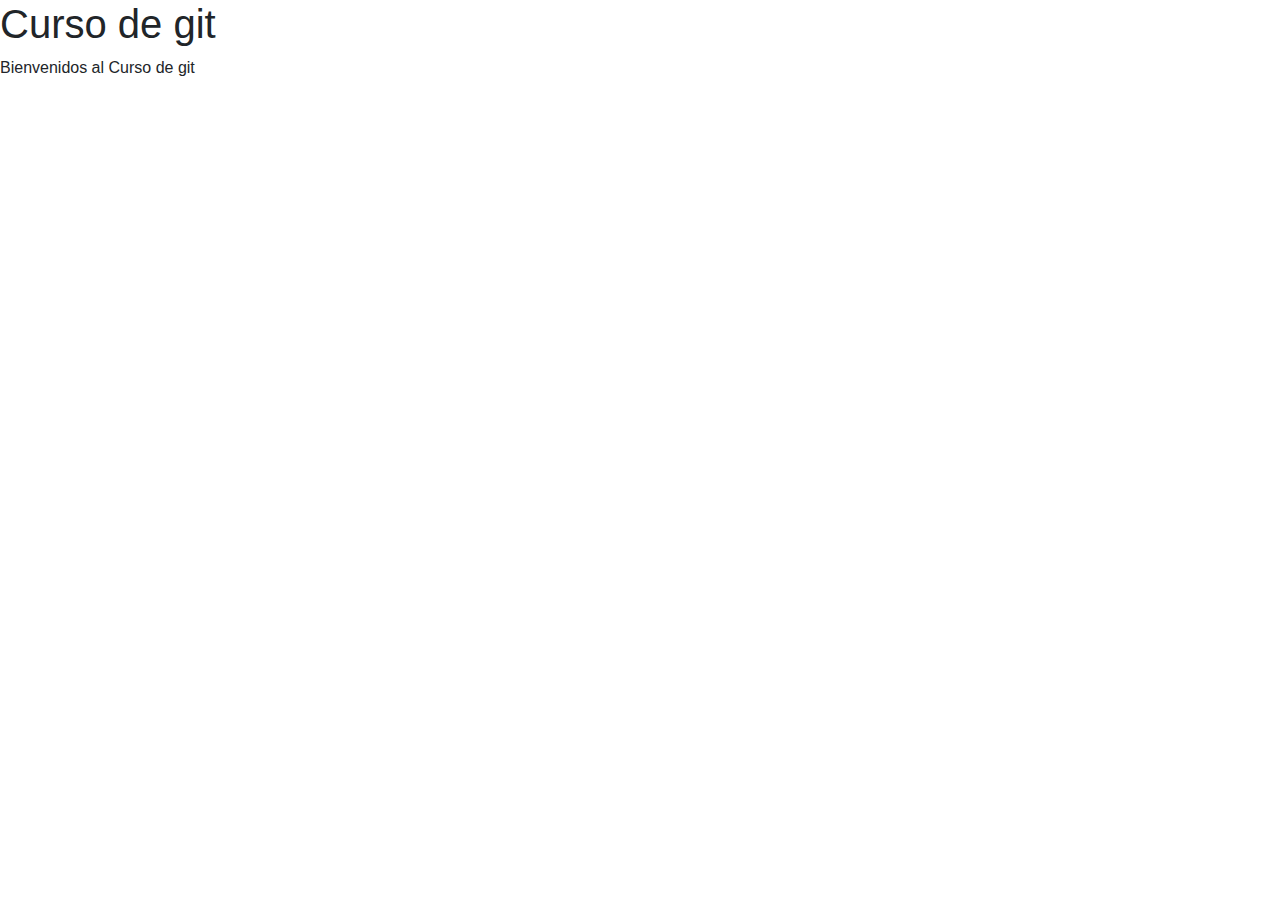
==== index.html @ 41346539 "Revert "quita estilos"" ====
<html lang="es">
	<head>
		<meta charset="utf-8">
		<title>Index</title>
		<link rel="stylesheet" href="https://stackpath.bootstrapcdn.com/bootstrap/4.4.1/css/bootstrap.min.css" integrity="sha384-Vkoo8x4CGsO3+Hhxv8T/Q5PaXtkKtu6ug5TOeNV6gBiFeWPGFN9MuhOf23Q9Ifjh" crossorigin="anonymous">
		<script src="https://code.jquery.com/jquery-3.4.1.slim.min.js" integrity="sha384-J6qa4849blE2+poT4WnyKhv5vZF5SrPo0iEjwBvKU7imGFAV0wwj1yYfoRSJoZ+n" crossorigin="anonymous"></script>
		<script src="https://cdn.jsdelivr.net/npm/popper.js@1.16.0/dist/umd/popper.min.js" integrity="sha384-Q6E9RHvbIyZFJoft+2mJbHaEWldlvI9IOYy5n3zV9zzTtmI3UksdQRVvoxMfooAo" crossorigin="anonymous"></script>
		<script src="https://stackpath.bootstrapcdn.com/bootstrap/4.4.1/js/bootstrap.min.js" integrity="sha384-wfSDF2E50Y2D1uUdj0O3uMBJnjuUD4Ih7YwaYd1iqfktj0Uod8GCExl3Og8ifwB6" crossorigin="anonymous"></script>
	</head>
	<body>
	<h1>Curso de git</h1>
	<p>Bienvenidos al Curso de git</p>
	</body>
</html>
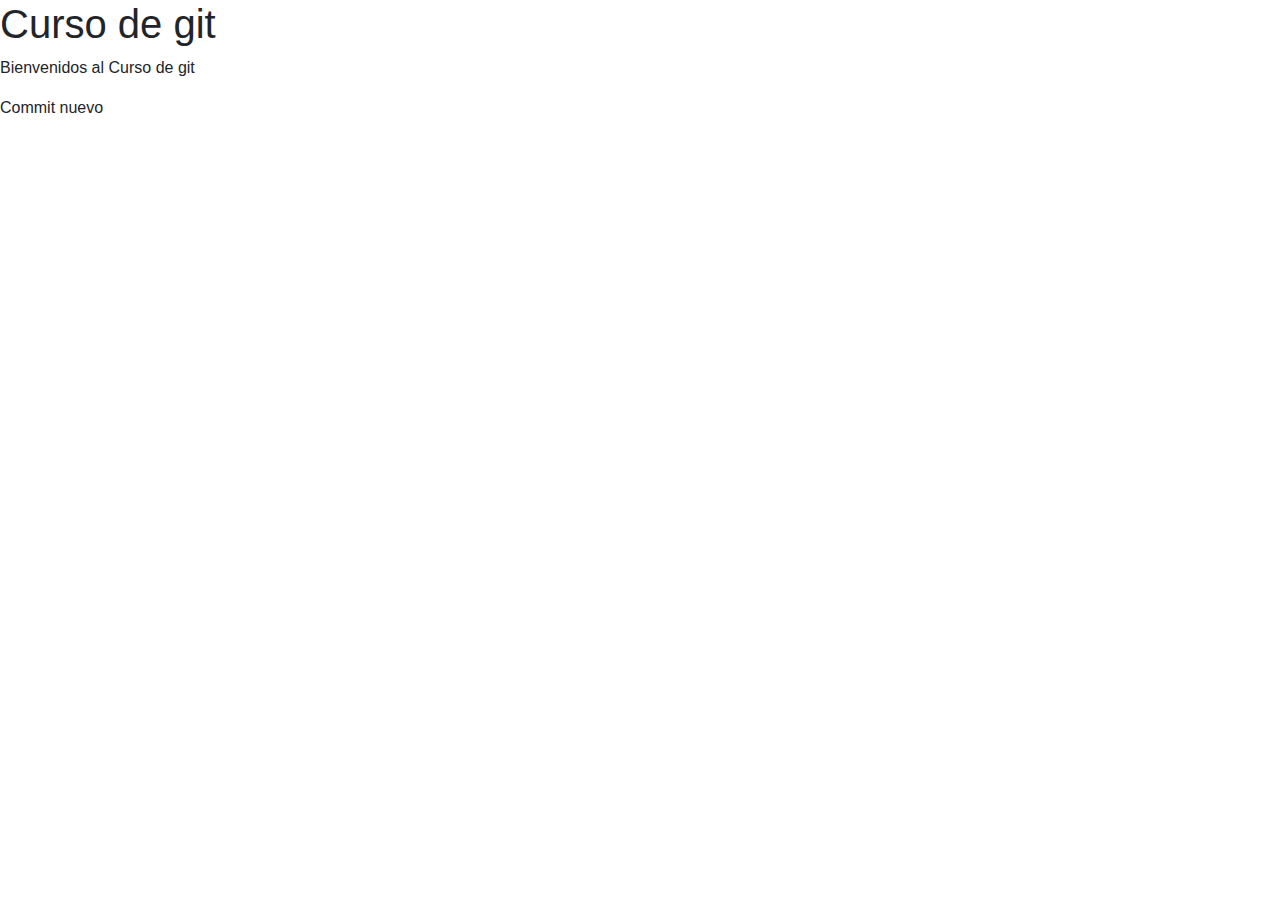
==== commit c68d394b: "nuevo commit" ====
--- a/index.html
+++ b/index.html
@@ -10,5 +10,6 @@
 	<body>
 	<h1>Curso de git</h1>
 	<p>Bienvenidos al Curso de git</p>
+	<p>Commit nuevo </p>
 	</body>
 </html>
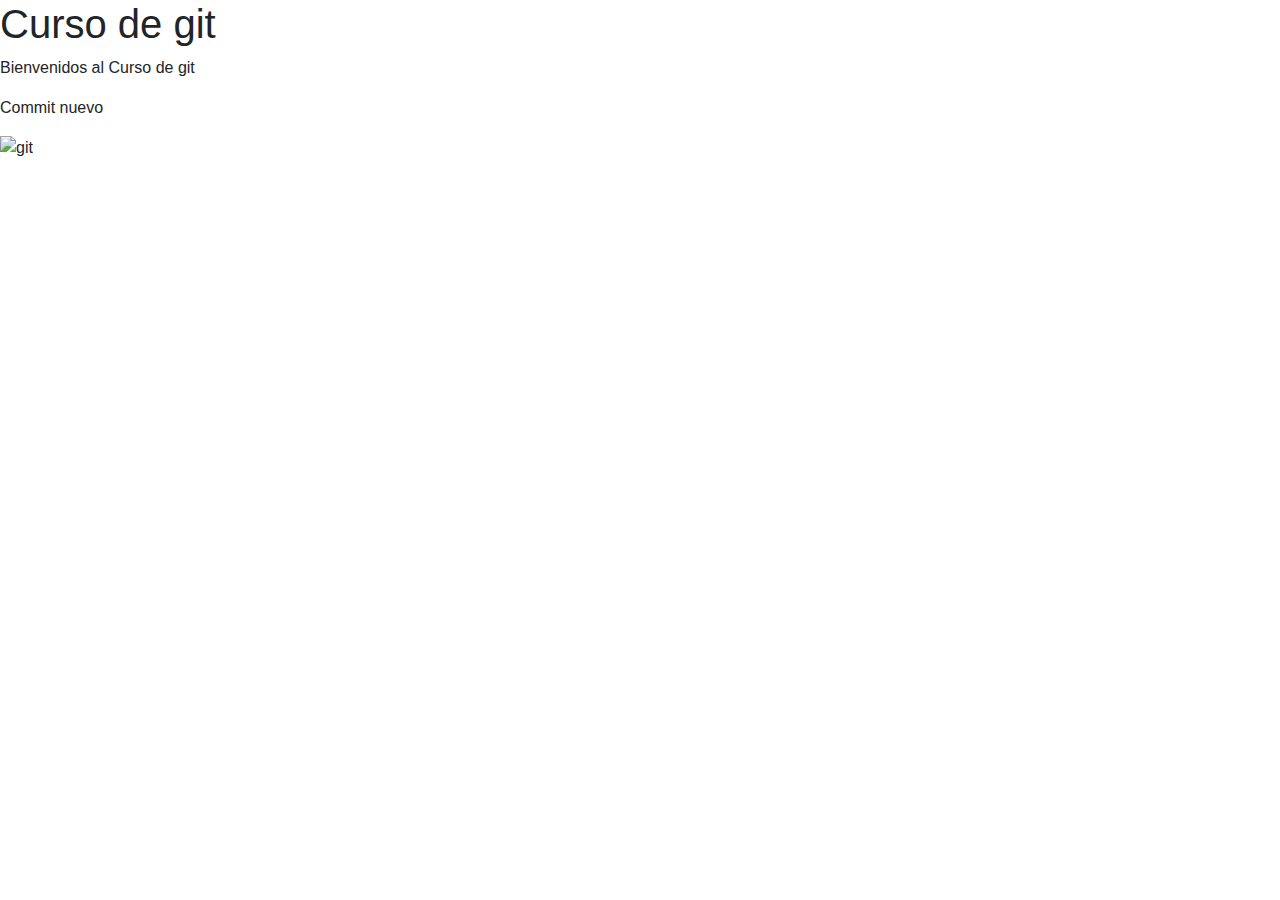
==== commit 1e956a86: "se agrego imagen de git" ====
--- a/index.html
+++ b/index.html
@@ -11,5 +11,6 @@
 	<h1>Curso de git</h1>
 	<p>Bienvenidos al Curso de git</p>
 	<p>Commit nuevo </p>
+	<img src="https://vabadus.es/images/cache/imagen_nodo/images/articulos/5c9deedea0c7e844300455.png" alt="git">
 	</body>
 </html>
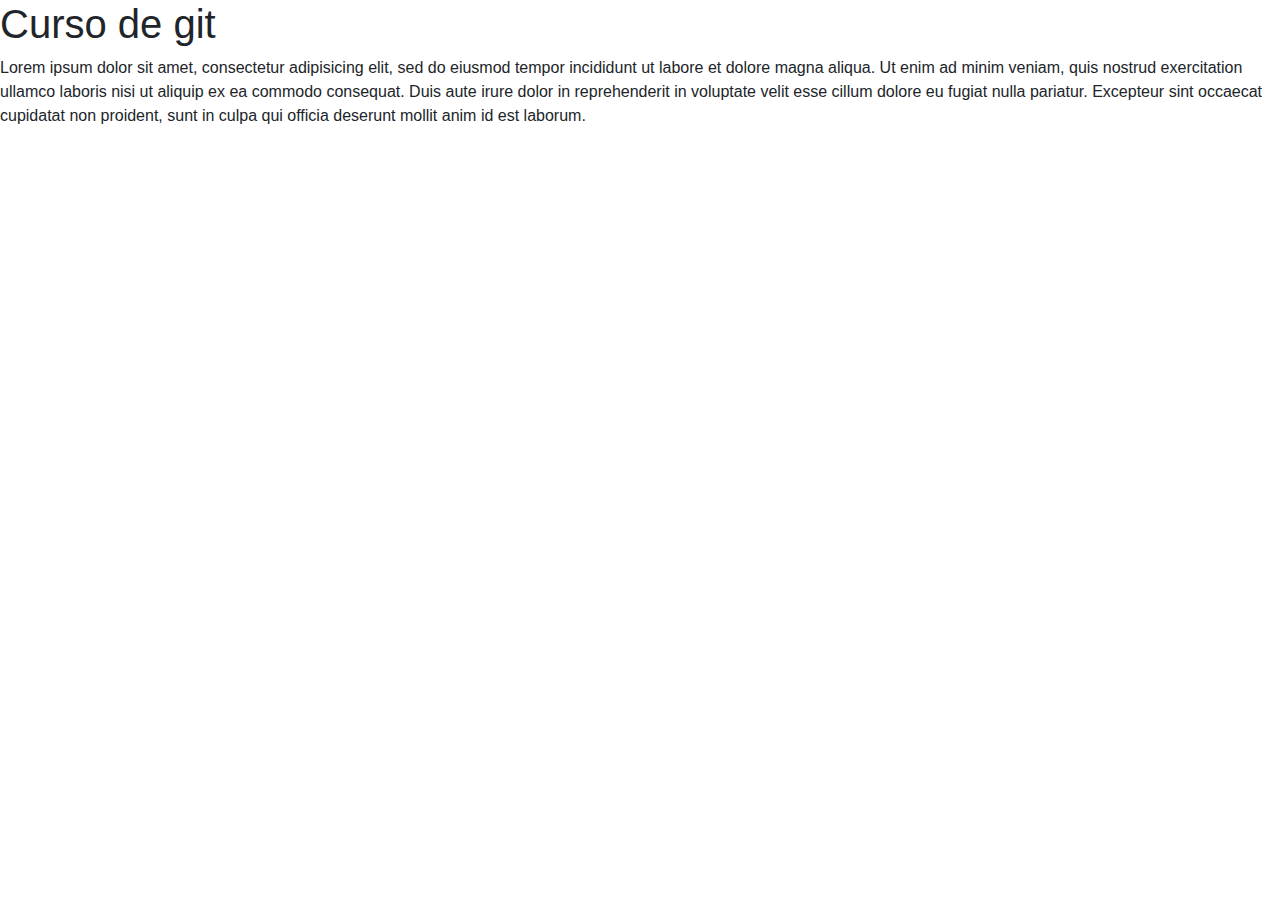
==== commit 1aed09be: "agragra lorem, preparando para coflicto" ====
--- a/index.html
+++ b/index.html
@@ -9,8 +9,12 @@
 	</head>
 	<body>
 	<h1>Curso de git</h1>
-	<p>Bienvenidos al Curso de git</p>
-	<p>Commit nuevo </p>
-	<img src="https://vabadus.es/images/cache/imagen_nodo/images/articulos/5c9deedea0c7e844300455.png" alt="git">
+	<p>Lorem ipsum dolor sit amet, consectetur adipisicing elit, sed do eiusmod
+	tempor incididunt ut labore et dolore magna aliqua. Ut enim ad minim veniam,
+	quis nostrud exercitation ullamco laboris nisi ut aliquip ex ea commodo
+	consequat. Duis aute irure dolor in reprehenderit in voluptate velit esse
+	cillum dolore eu fugiat nulla pariatur. Excepteur sint occaecat cupidatat non
+	proident, sunt in culpa qui officia deserunt mollit anim id est laborum.</p>
+
 	</body>
 </html>
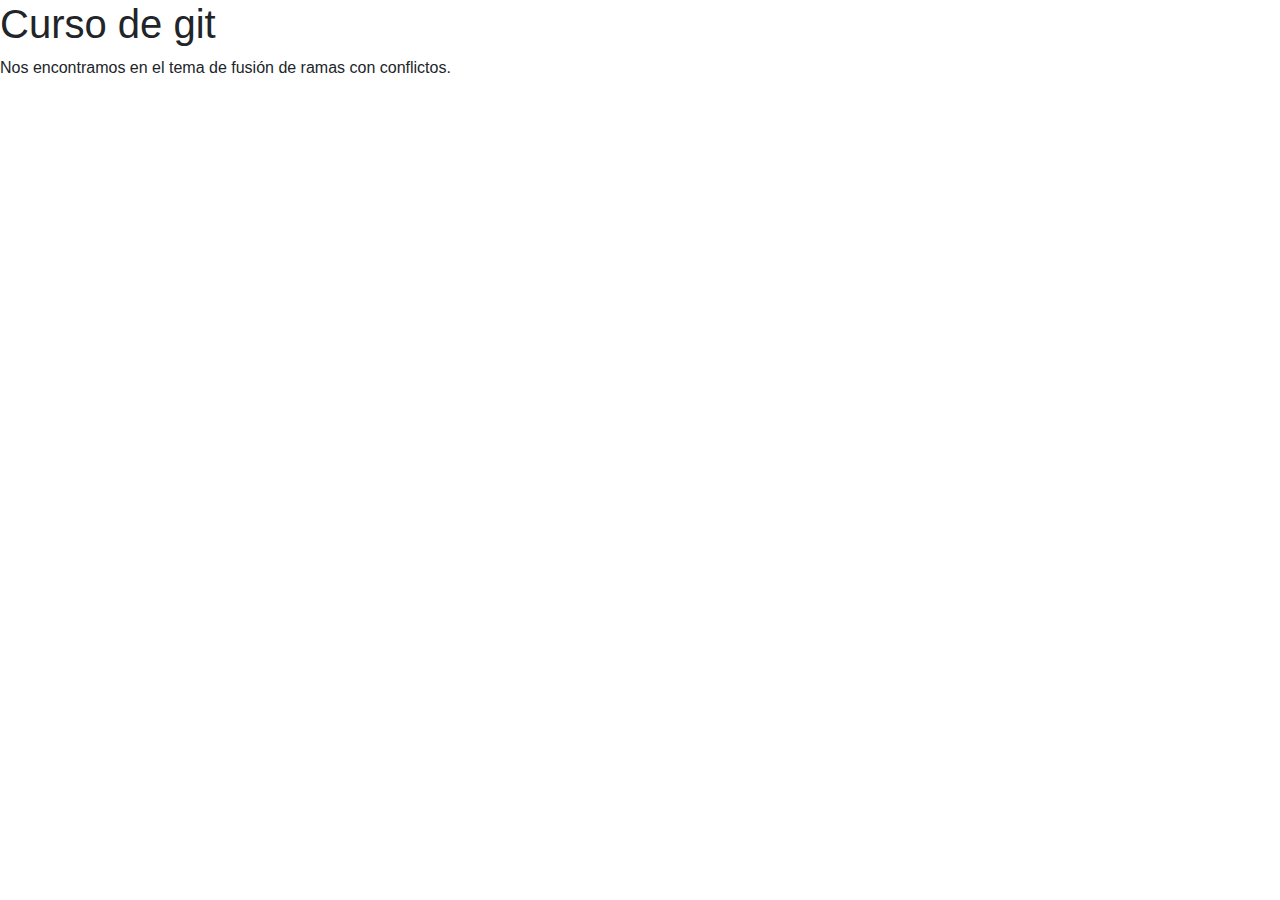
==== commit 1704efad: "conflictos a" ====
--- a/index.html
+++ b/index.html
@@ -9,12 +9,7 @@
 	</head>
 	<body>
 	<h1>Curso de git</h1>
-	<p>Lorem ipsum dolor sit amet, consectetur adipisicing elit, sed do eiusmod
-	tempor incididunt ut labore et dolore magna aliqua. Ut enim ad minim veniam,
-	quis nostrud exercitation ullamco laboris nisi ut aliquip ex ea commodo
-	consequat. Duis aute irure dolor in reprehenderit in voluptate velit esse
-	cillum dolore eu fugiat nulla pariatur. Excepteur sint occaecat cupidatat non
-	proident, sunt in culpa qui officia deserunt mollit anim id est laborum.</p>
+	<p>Nos encontramos en el tema de fusión de ramas con conflictos.</p>
 
 	</body>
 </html>
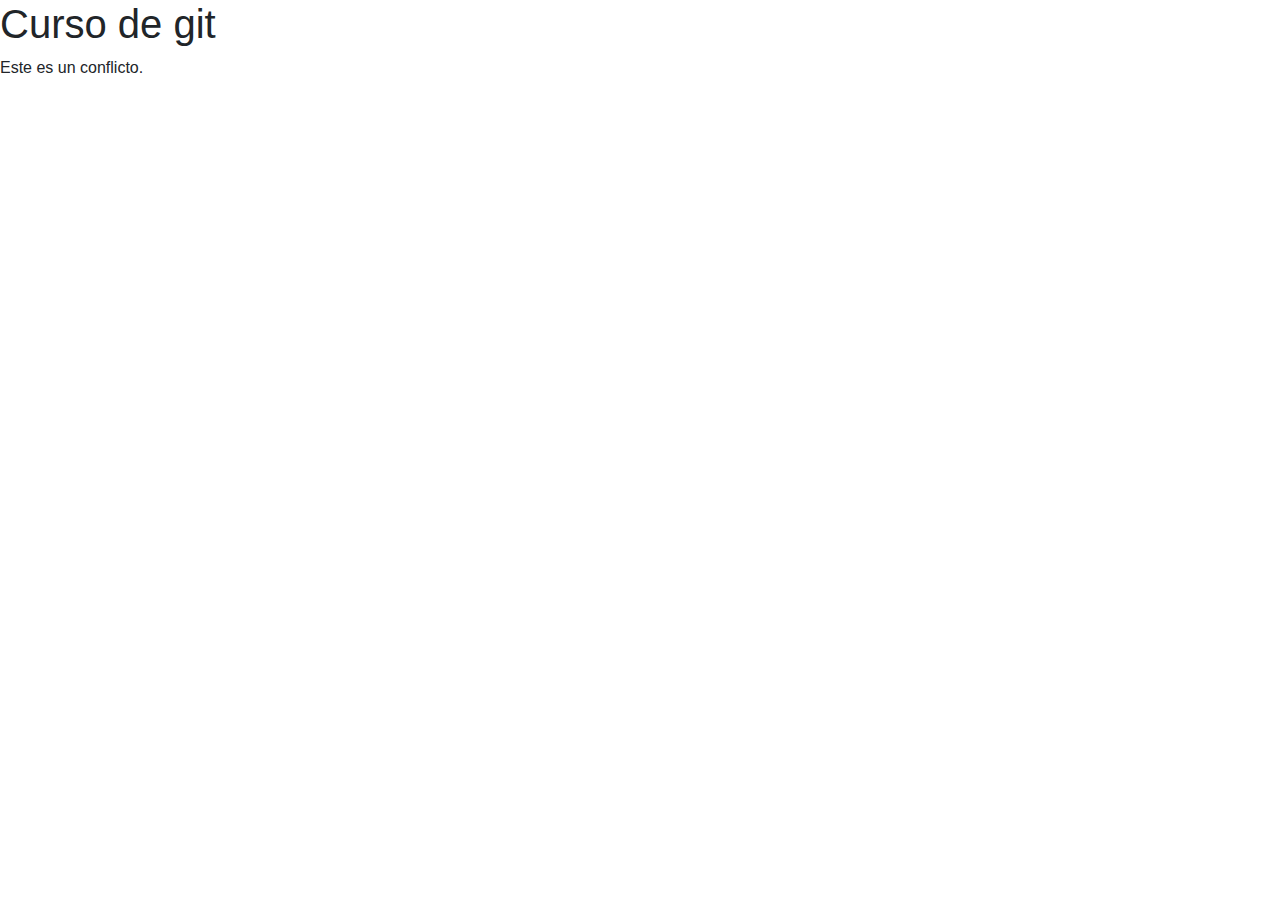
==== commit 115e46df: "crear conflicto en b" ====
--- a/index.html
+++ b/index.html
@@ -9,7 +9,7 @@
 	</head>
 	<body>
 	<h1>Curso de git</h1>
-	<p>Nos encontramos en el tema de fusión de ramas con conflictos.</p>
+	<p>Este es un conflicto.</p>
 
 	</body>
 </html>
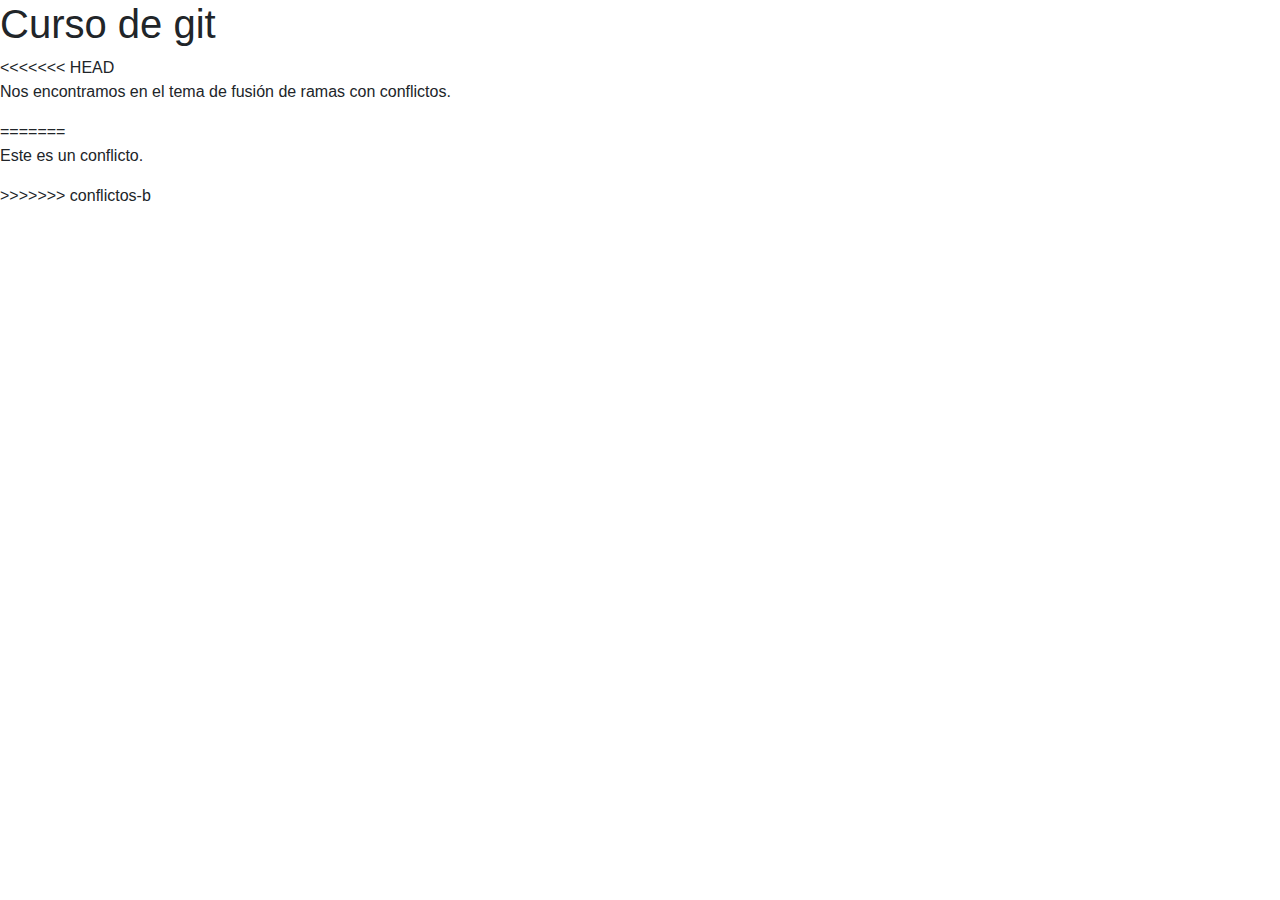
==== commit 055165b6: "Merge branch 'conflictos-b'" ====
--- a/index.html
+++ b/index.html
@@ -9,7 +9,11 @@
 	</head>
 	<body>
 	<h1>Curso de git</h1>
+<<<<<<< HEAD
+	<p>Nos encontramos en el tema de fusión de ramas con conflictos.</p>
+=======
 	<p>Este es un conflicto.</p>
+>>>>>>> conflictos-b
 
 	</body>
 </html>
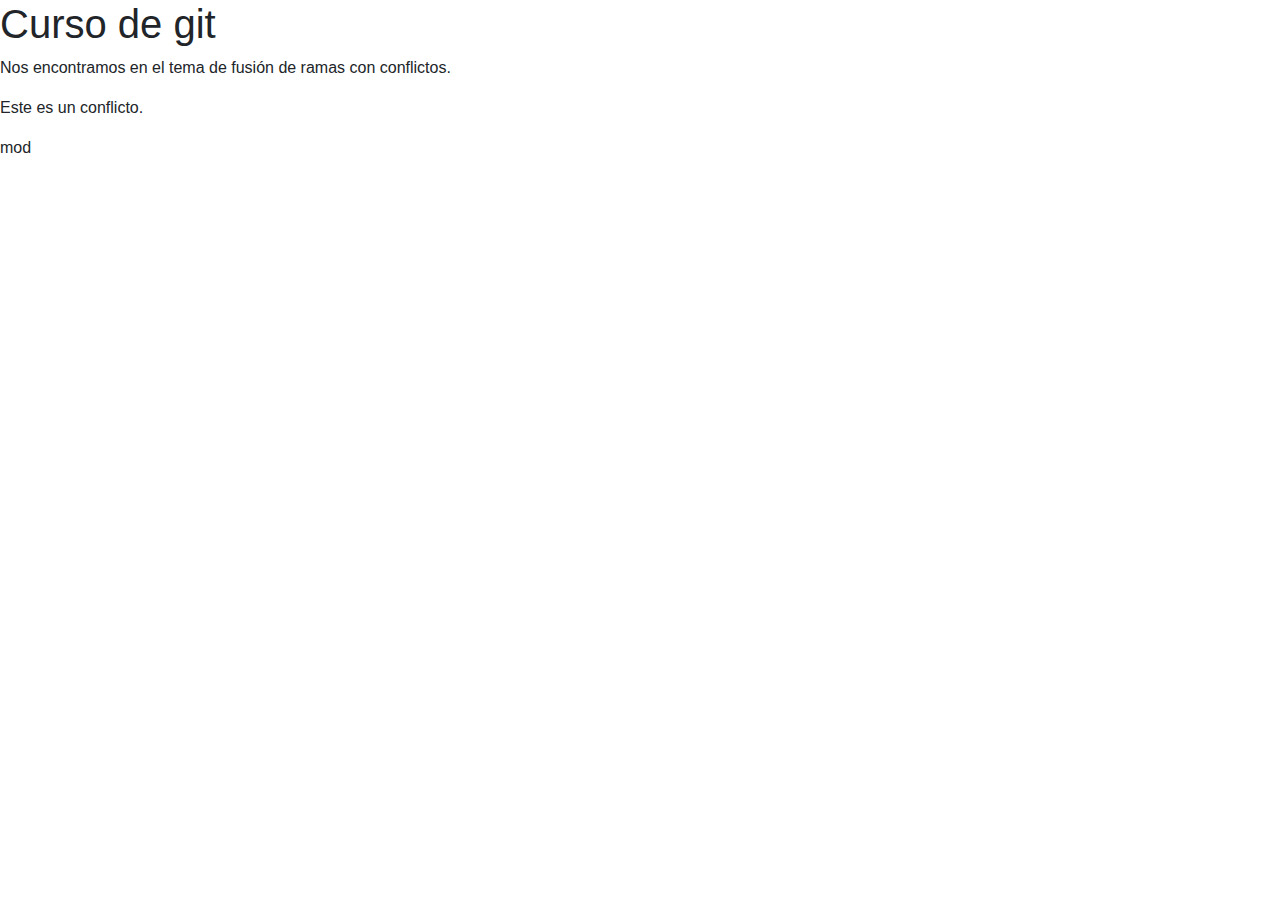
==== commit fbc54e23: "prueba para github" ====
--- a/index.html
+++ b/index.html
@@ -9,11 +9,11 @@
 	</head>
 	<body>
 	<h1>Curso de git</h1>
-<<<<<<< HEAD
+
 	<p>Nos encontramos en el tema de fusión de ramas con conflictos.</p>
-=======
+
 	<p>Este es un conflicto.</p>
->>>>>>> conflictos-b
+   <p> mod </p>
 
 	</body>
 </html>
